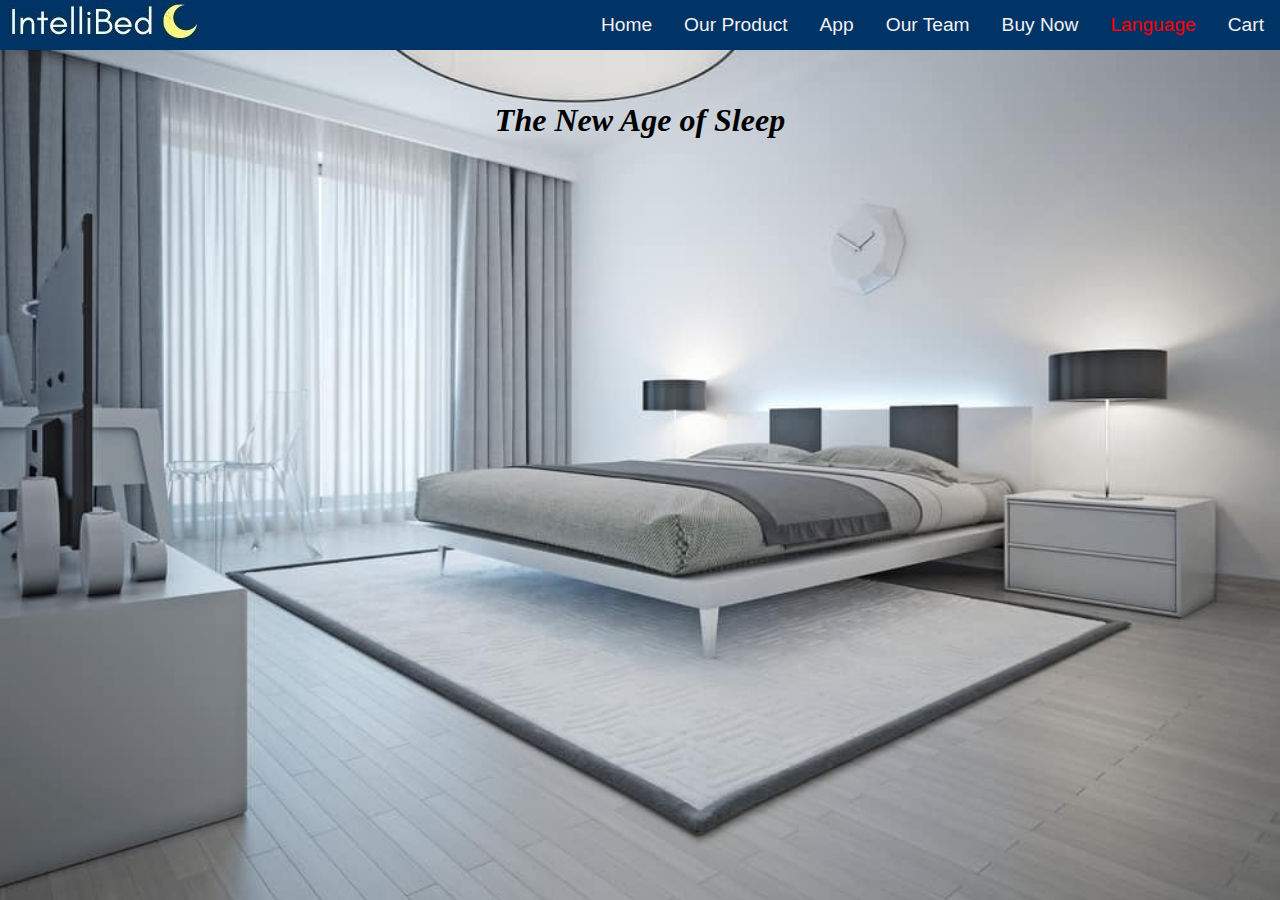
==== index.html @ 3a528dbd "credited background image for the home page" ====
<!DOCTYPE html>
<html lang="en">
<head>
    <meta charset="UTF-8">
    <meta name="viewport" content="width=device-width, initial-scale=1.0">
    <title>Home Page</title>
    <link rel="stylesheet" href="style.css">
    <style>
      h1{
        text-align: center;
        margin-top: 2cm;
      }
    </style>
</head>

<body>
    
    <style>
    body {
      background-image: url('bedroom.jpg');
      background-repeat: no-repeat;
      background-size: 100%, 100%;
        }

    </style>
 <!-- 
   INDEX BACKGROUND IMAGE CREDIT:
   https://nextluxury.com/home-design/minimalist-bedroom-ideas/
-->

    <div class="navbar">
        <a href="CheckoutPage.html">Cart</a>
        <a href="language" style="color: red;" title="Do NOT click here" target="_blank" >Language</a>
        <a href="BuyPage.html">Buy Now</a>
        <a href="TeamPage.html">Our Team</a>
        <a href="AppPage.html">App</a>
        <a href="ProductPage.html">Our Product</a>
        <a href="index.html">Home</a>
        
        <div class="logo-image">
            <img src="logo.jpg" class="img-fluid">
        </div>
    </div>
    
    h1 {
      text-align:center;
    }
    <i><h1>The New Age of Sleep</h1></i>

</body>
</html>
---- style.css ----
/* Comment */

body {
  background-color: white;
  font-family: "Gidole";
}
p {
  background-color: white
}

.logo-image{
  width: 200px;
  height: 50px;
  overflow: hidden;
  margin-top: -6px;
}

/* The navigation bar */
.navbar {
  overflow: hidden;
  background-color: #003366;
  position: fixed; 
  top: 0; 
  left: 0;
  width: 100%; 
  
}

/* Links inside the navbar */
.navbar a {
  float:right;
  display: block;
  color: #f2f2f2;
  text-align: center;
  padding: 14px 16px;
  text-decoration: none;
  font-family: "Segoe UI",Arial,sans-serif;
  font-size: larger;
}

/* Change background on mouse-over */
.navbar a:hover {
  background: black;
  color:white;
  /*color: orange; */
  border-radius: 20px;
}


/* Main content */
.main {
  margin-top: 30px; /* Add a top margin to avoid content overlay */
}
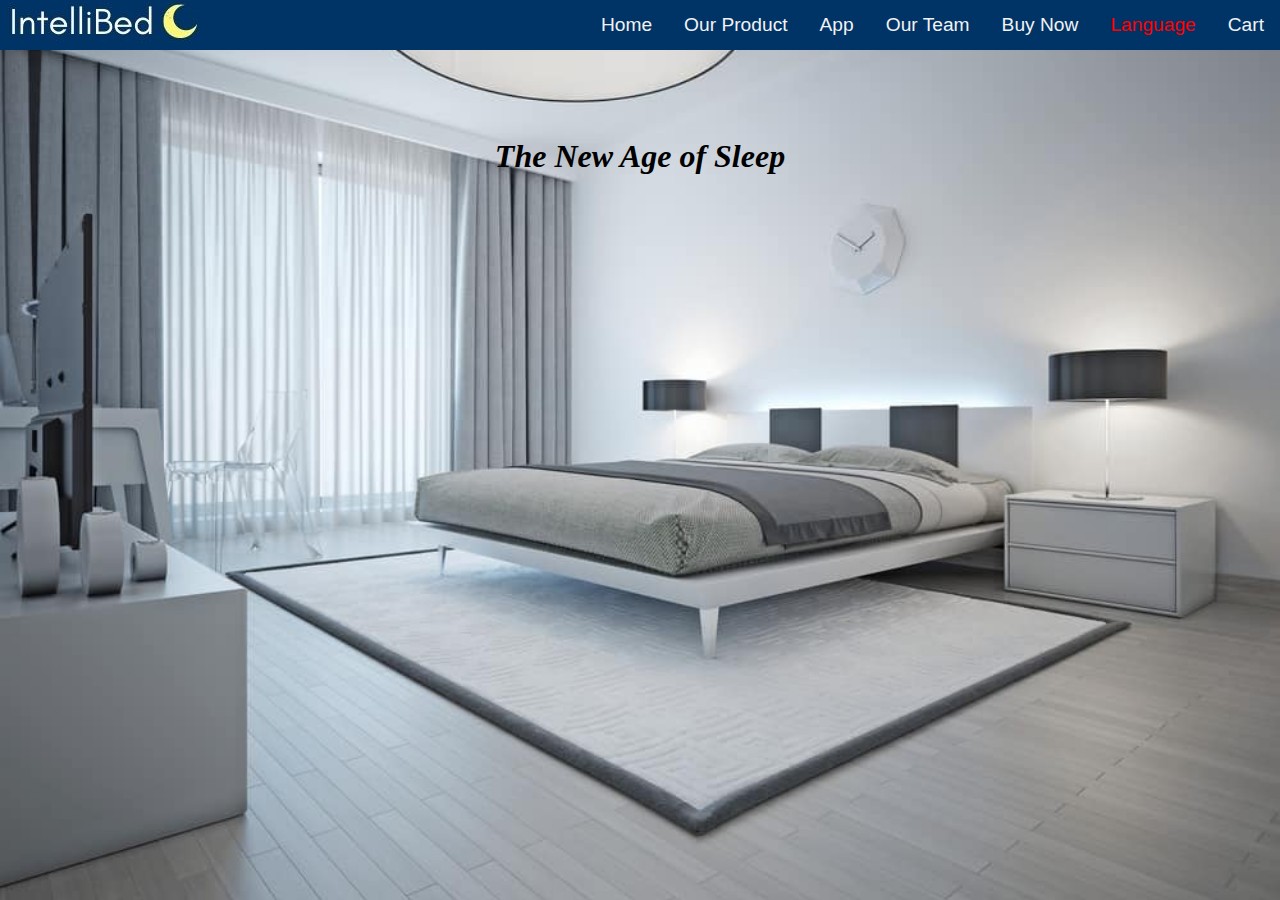
==== commit 1cf1b3f8: "logo on tabs" ====
--- a/index.html
+++ b/index.html
@@ -1,6 +1,7 @@
 <!DOCTYPE html>
 <html lang="en">
 <head>
+  <link rel="icon" href="TeamPage/moon.PNG">
     <meta charset="UTF-8">
     <meta name="viewport" content="width=device-width, initial-scale=1.0">
     <title>Home Page</title>
@@ -45,6 +46,7 @@
     h1 {
       text-align:center;
     }
+    <br><br><br>
     <i><h1>The New Age of Sleep</h1></i>
 
 </body>
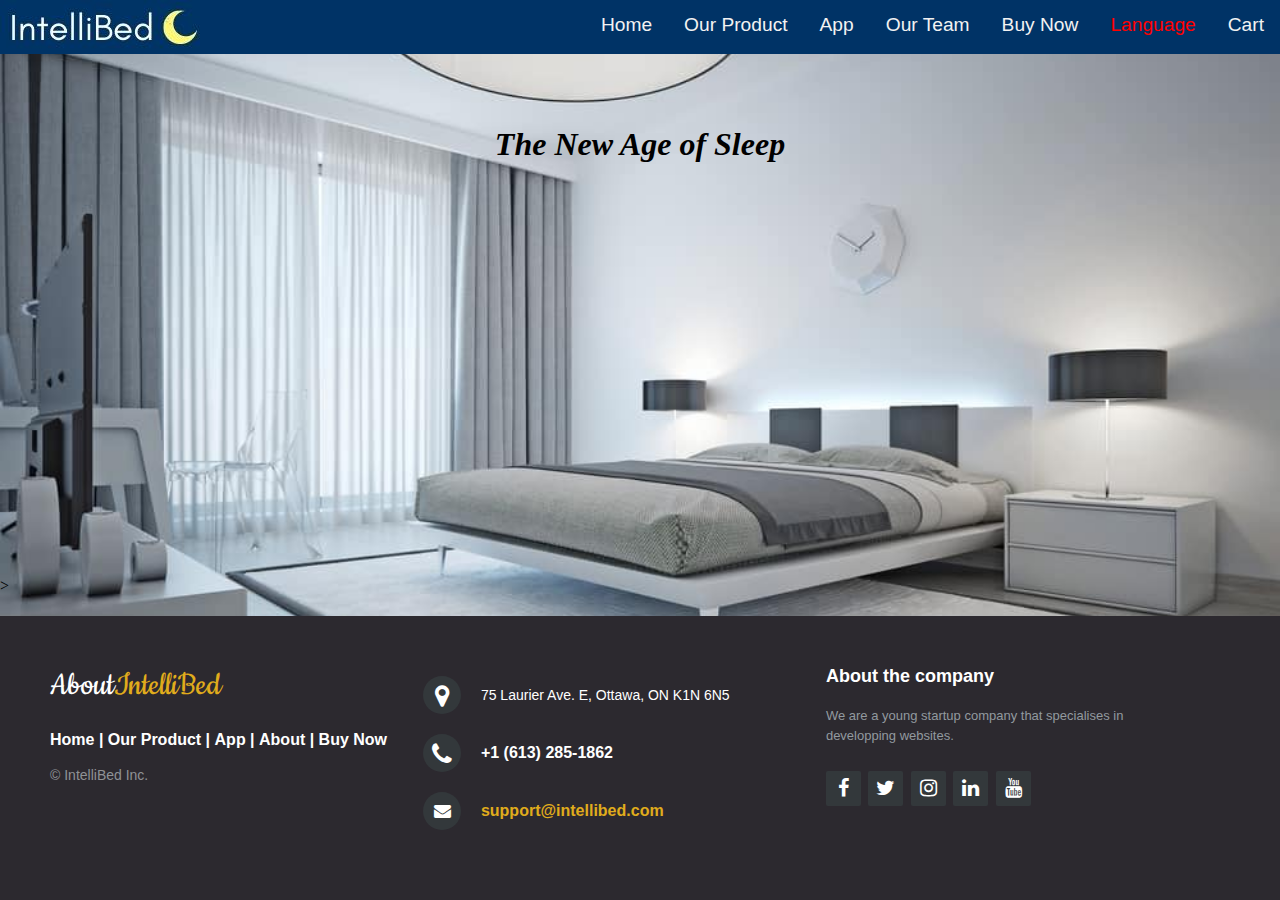
==== commit 1fa6a59b: "Update index.html" ====
--- a/index.html
+++ b/index.html
@@ -1,53 +1,356 @@
 <!DOCTYPE html>
-<html lang="en">
+<html>
+
 <head>
+  
+
   <link rel="icon" href="TeamPage/moon.PNG">
-    <meta charset="UTF-8">
-    <meta name="viewport" content="width=device-width, initial-scale=1.0">
-    <title>Home Page</title>
-    <link rel="stylesheet" href="style.css">
+	<meta charset="utf-8">
+	<meta http-equiv="X-UA-Compatible" content="IE=edge">
+	<meta name="viewport" content="width=device-width, initial-scale=1">
+	<meta name="keywords" content="footer, address, phone, icons" />
+
+	<title>Home</title>
+
+	<link rel="stylesheet" href="style2.css">
+	
+	<link rel="stylesheet" href="http://maxcdn.bootstrapcdn.com/font-awesome/4.2.0/css/font-awesome.min.css">
+
+    <link href="http://fonts.googleapis.com/css?family=Cookie" rel="stylesheet" type="text/css">
+
     <style>
-      h1{
-        text-align: center;
-        margin-top: 2cm;
-      }
-    </style>
+    
+    @import url('http://fonts.googleapis.com/css?family=Open+Sans:400,700');
+
+*{
+	padding:0;
+	margin:0;
+}
+
+html{
+	background-color: #eaf0f2;
+}
+/*
+body{
+  font:16px/1.6 Arial,  sans-serif;
+  
+}*/
+
+
+
+header{
+	text-align: center;
+	padding-top: 100px;
+	margin-bottom:190px;
+}
+
+header h1{
+	font: normal 32px/1.5 'Open Sans', sans-serif;
+	color: #3F71AE;
+	padding-bottom: 16px;
+}
+
+header h2{
+	color: #F05283;
+}
+
+header span{
+	color: #3F71EA;
+}
+
+
+/* The footer is fixed to the bottom of the page */
+
+footer{
+	position: fixed;
+	bottom: 0;
+}
+
+@media (max-height:800px){
+	footer { position: static; }
+	header { padding-top:40px; }
+}
+
+
+.footer-distributed{
+	background-color: #2c292f;
+	box-sizing: border-box;
+	width: 100%;
+	text-align: left;
+	font: bold 16px sans-serif;
+	padding: 50px 50px 60px 50px;
+	margin-top: 80px;
+}
+
+.footer-distributed .footer-left,
+.footer-distributed .footer-center,
+.footer-distributed .footer-right{
+	display: inline-block;
+	vertical-align: top;
+}
+
+/* Footer left */
+
+.footer-distributed .footer-left{
+	width: 30%;
+}
+
+.footer-distributed h3{
+	color:  #ffffff;
+	font: normal 36px 'Cookie', cursive;
+	margin: 0;
+}
+
+/* The company logo */
+
+.footer-distributed .footer-left img{
+	width: 30%;
+}
+
+.footer-distributed h3 span{
+	color:  #e0ac1c;
+}
+
+/* Footer links */
+
+.footer-distributed .footer-links{
+	color:  #ffffff;
+	margin: 20px 0 12px;
+}
+
+.footer-distributed .footer-links a{
+	display:inline-block;
+	line-height: 1.8;
+	text-decoration: none;
+	color:  inherit;
+}
+
+.footer-distributed .footer-company-name{
+	color:  #8f9296;
+	font-size: 14px;
+	font-weight: normal;
+	margin: 0;
+}
+
+/* Footer Center */
+
+.footer-distributed .footer-center{
+	width: 35%;
+}
+
+
+.footer-distributed .footer-center i{
+	background-color:  #33383b;
+	color: #ffffff;
+	font-size: 25px;
+	width: 38px;
+	height: 38px;
+	border-radius: 50%;
+	text-align: center;
+	line-height: 42px;
+	margin: 10px 15px;
+	vertical-align: middle;
+}
+
+.footer-distributed .footer-center i.fa-envelope{
+	font-size: 17px;
+	line-height: 38px;
+}
+
+.footer-distributed .footer-center p{
+	display: inline-block;
+	color: #ffffff;
+	vertical-align: middle;
+	margin:0;
+}
+
+.footer-distributed .footer-center p span{
+	display:block;
+	font-weight: normal;
+	font-size:14px;
+	line-height:2;
+}
+
+.footer-distributed .footer-center p a{
+	color:  #e0ac1c;
+	text-decoration: none;;
+}
+
+
+/* Footer Right */
+
+.footer-distributed .footer-right{
+	width: 30%;
+}
+
+.footer-distributed .footer-company-about{
+	line-height: 20px;
+	color:  #92999f;
+	font-size: 13px;
+	font-weight: normal;
+	margin: 0;
+}
+
+.footer-distributed .footer-company-about span{
+	display: block;
+	color:  #ffffff;
+	font-size: 18px;
+	font-weight: bold;
+	margin-bottom: 20px;
+}
+
+.footer-distributed .footer-icons{
+	margin-top: 25px;
+}
+
+.footer-distributed .footer-icons a{
+	display: inline-block;
+	width: 35px;
+	height: 35px;
+	cursor: pointer;
+	background-color:  #33383b;
+	border-radius: 2px;
+
+	font-size: 20px;
+	color: #ffffff;
+	text-align: center;
+	line-height: 35px;
+
+	margin-right: 3px;
+	margin-bottom: 5px;
+}
+
+/* Here is the code for Responsive Footer */
+/* You can remove below code if you don't want Footer to be responsive */
+
+
+@media (max-width: 880px) {
+
+	.footer-distributed .footer-left,
+	.footer-distributed .footer-center,
+	.footer-distributed .footer-right{
+		display: block;
+		width: 100%;
+		margin-bottom: 40px;
+		text-align: center;
+	}
+
+	.footer-distributed .footer-center i{
+		margin-left: 0;
+	}
+
+}
+
+
+/* The navigation bar */
+.navbar {
+  overflow: hidden;
+  background-color: #003366;
+  position: fixed; 
+  top: 0; 
+  left: 0;
+  width: 100%; 
+  
+}
+
+/* Links inside the navbar */
+.navbar a {
+  float:right;
+  display: block;
+  color: #f2f2f2;
+  text-align: center;
+  padding: 14px 16px;
+  text-decoration: none;
+  font-family: "Segoe UI",Arial,sans-serif;
+  font-size: larger;
+}
+
+/* Change background on mouse-over */
+.navbar a:hover {
+  background: black;
+  color:white;
+  /*color: orange; */
+  border-radius: 20px;
+}
+</style>
+
+
+
 </head>
-
-<body>
+	<body>
     
-    <style>
-    body {
-      background-image: url('bedroom.jpg');
-      background-repeat: no-repeat;
-      background-size: 100%, 100%;
-        }
-
-    </style>
- <!-- 
-   INDEX BACKGROUND IMAGE CREDIT:
-   https://nextluxury.com/home-design/minimalist-bedroom-ideas/
--->
-
     <div class="navbar">
-        <a href="CheckoutPage.html">Cart</a>
-        <a href="language" style="color: red;" title="Do NOT click here" target="_blank" >Language</a>
-        <a href="BuyPage.html">Buy Now</a>
-        <a href="TeamPage.html">Our Team</a>
-        <a href="AppPage.html">App</a>
-        <a href="ProductPage.html">Our Product</a>
-        <a href="index.html">Home</a>
-        
-        <div class="logo-image">
-            <img src="logo.jpg" class="img-fluid">
-        </div>
-    </div>
+      <a href="CheckoutPage.html">Cart</a>
+      <a href="language" style="color: red;" title="Do NOT click here" target="_blank" >Language</a>
+      <a href="BuyPage.html">Buy Now</a>
+      <a href="TeamPage.html">Our Team</a>
+      <a href="AppPage.html">App</a>
+      <a href="ProductPage.html">Our Product</a>
+      <a href="index.html">Home</a>
+      
+      <div class="logo-image">
+          <img src="logo.jpg" class="img-fluid">
+      </div>
+  </div>
+
+    <div style="background-image: url('bedroom.jpg'); background-repeat: no-repeat; background-size: 100%;"><br><br><br><br><br><br><br>
+      <h1 style="text-align: center;"><i>The New Age of Sleep</i> </h5>
+      <br><br><br><br><br><br><br><br><br><br><br><br><br><br><br><br><br><br><br><br><br><br>
+      <br>><br><br><br><br><br><br><br><br><br><br></div>
     
-    h1 {
-      text-align:center;
-    }
-    <br><br><br>
-    <i><h1>The New Age of Sleep</h1></i>
-
-</body>
+      
+      
+
+		<!-- The content of your page would go here. -->
+
+		<footer class="footer-distributed">
+
+			<div class="footer-left">
+          
+				<h3>About<span>IntelliBed</span></h3>
+
+				<p class="footer-links">
+					<a href="index.html">Home</a>
+					|
+          <a href="ProductPage.html">Our Product</a>
+          |
+          <a href="AppPage.html">App</a>
+					|
+					<a href="TeamPage.html">About</a>
+					|
+					<a href="BuyPage.html">Buy Now</a>
+				</p>
+
+				<p class="footer-company-name">© IntelliBed Inc.</p>
+			</div>
+
+			<div class="footer-center">
+				<div>
+					<i class="fa fa-map-marker"></i>
+					  <p><span>75 Laurier Ave. E, Ottawa, ON K1N 6N5</span></p>
+				</div>
+
+				<div>
+					<i class="fa fa-phone"></i>
+					<p>+1 (613) 285-1862</p>
+				</div>
+				<div>
+					<i class="fa fa-envelope"></i>
+					<p><a href="samytouabi@gmail.com">support@intellibed.com</a></p>
+				</div>
+			</div>
+			<div class="footer-right">
+				<p class="footer-company-about">
+					<span>About the company</span>
+					We are a young startup company that specialises in developping websites.</p>
+				<div class="footer-icons">
+					<a href="https://www.facebook.com/" target="_blank"><i class="fa fa-facebook"></i></a>
+					<a href="https://twitter.com/?lang=en" target="_blank"><i class="fa fa-twitter"></i></a>
+					<a href="https://www.instagram.com/" target="_blank"><i class="fa fa-instagram"></i></a>
+					<a href="https://www.linkedin.com/" target="_blank"><i class="fa fa-linkedin"></i></a>
+					<a href="https://m.youtube.com/" target="_blank"><i class="fa fa-youtube"></i></a>
+				</div>
+			</div>
+		</footer>
+	</body>
 </html>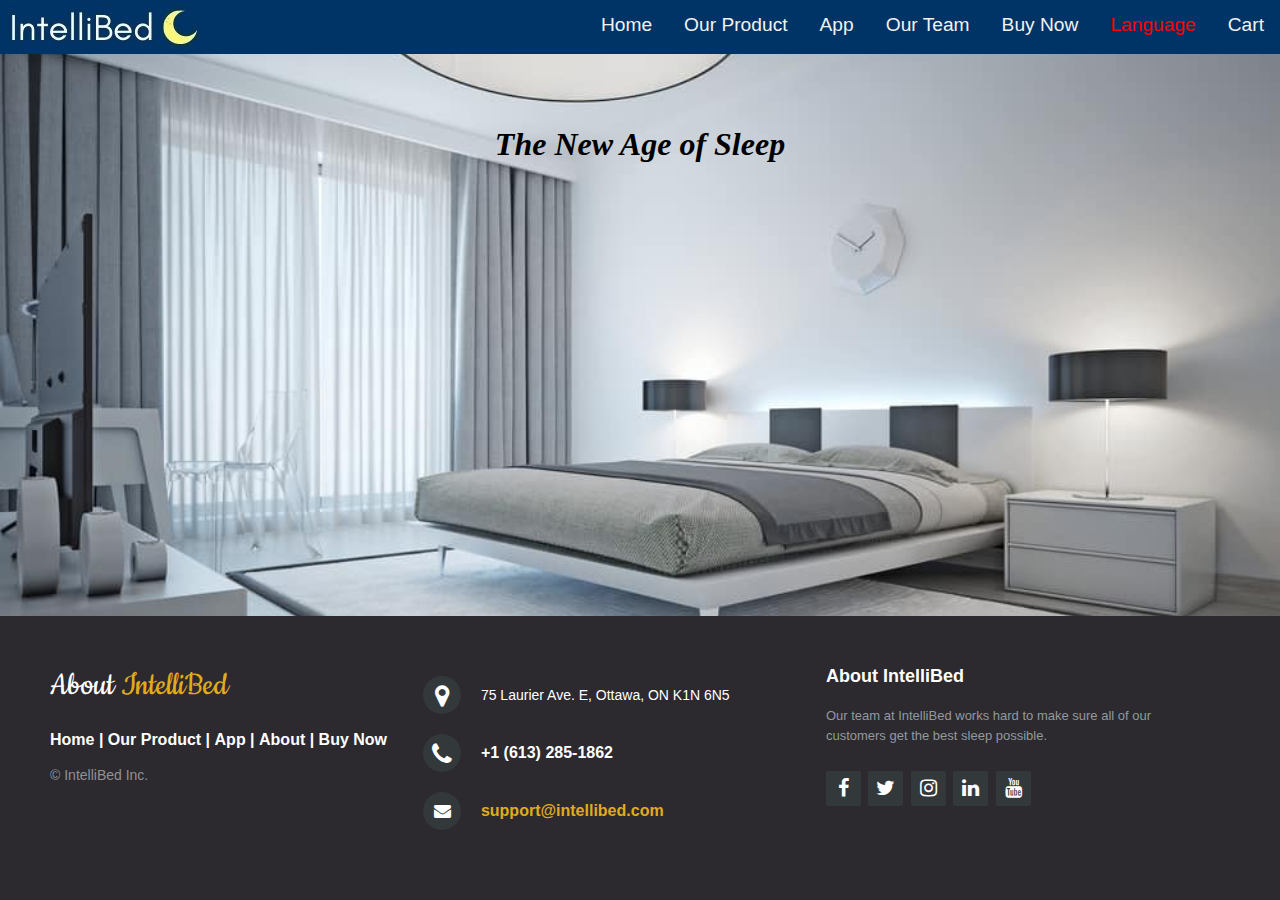
==== commit 53824cdc: "Merge branch 'master' of https://github.com/SEG-IntelliBed/IntelliBed into master" ====
--- a/index.html
+++ b/index.html
@@ -296,18 +296,19 @@
     <div style="background-image: url('bedroom.jpg'); background-repeat: no-repeat; background-size: 100%;"><br><br><br><br><br><br><br>
       <h1 style="text-align: center;"><i>The New Age of Sleep</i> </h5>
       <br><br><br><br><br><br><br><br><br><br><br><br><br><br><br><br><br><br><br><br><br><br>
-      <br>><br><br><br><br><br><br><br><br><br><br></div>
+	  <br><br><br><br><br><br><br><br><br><br><br>
+	</div>
     
       
       
 
-		<!-- The content of your page would go here. -->
+		<!-- credit code for the footer : https://blog.eduonix.com/web-programming-tutorials/build-responsive-website-footer-using-html-css/ -->
 
 		<footer class="footer-distributed">
 
 			<div class="footer-left">
           
-				<h3>About<span>IntelliBed</span></h3>
+				<h3>About <span>IntelliBed</span></h3>
 
 				<p class="footer-links">
 					<a href="index.html">Home</a>
@@ -336,13 +337,13 @@
 				</div>
 				<div>
 					<i class="fa fa-envelope"></i>
-					<p><a href="samytouabi@gmail.com">support@intellibed.com</a></p>
+					<p><a href="https://mail.google.com/mail/" target="_blank">support@intellibed.com</a></p>
 				</div>
 			</div>
 			<div class="footer-right">
 				<p class="footer-company-about">
-					<span>About the company</span>
-					We are a young startup company that specialises in developping websites.</p>
+					<span>About IntelliBed</span>
+					Our team at IntelliBed works hard to make sure all of our customers get the best sleep possible.</p>
 				<div class="footer-icons">
 					<a href="https://www.facebook.com/" target="_blank"><i class="fa fa-facebook"></i></a>
 					<a href="https://twitter.com/?lang=en" target="_blank"><i class="fa fa-twitter"></i></a>
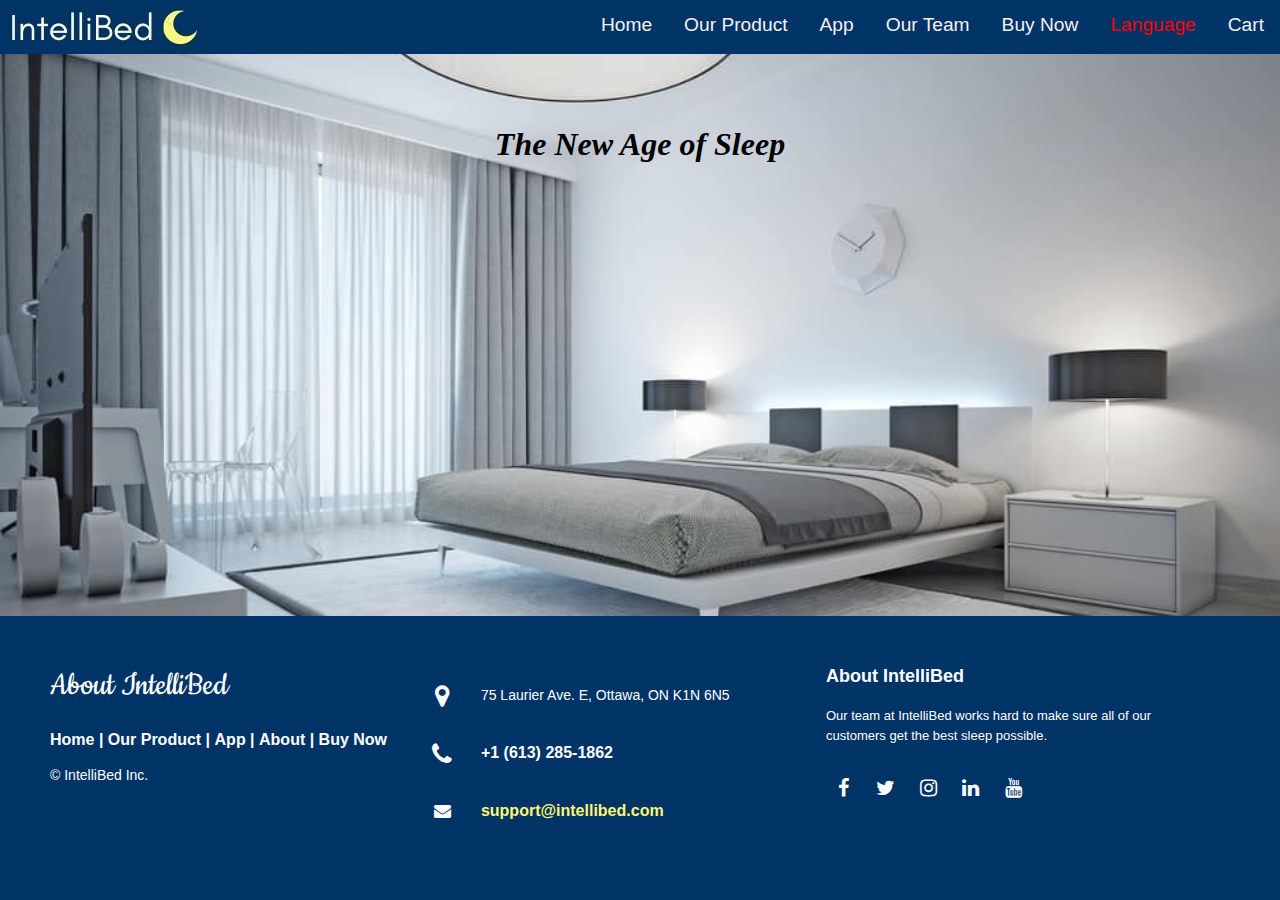
==== commit c543cd99: "Merge branch 'master' of https://github.com/SEG-IntelliBed/IntelliBed into master" ====
--- a/index.html
+++ b/index.html
@@ -51,7 +51,7 @@
 }
 
 header h2{
-	color: #F05283;
+	color: #003366;
 }
 
 header span{
@@ -73,7 +73,7 @@
 
 
 .footer-distributed{
-	background-color: #2c292f;
+	background-color: #003366;
 	box-sizing: border-box;
 	width: 100%;
 	text-align: left;
@@ -108,7 +108,7 @@
 }
 
 .footer-distributed h3 span{
-	color:  #e0ac1c;
+	color:  #ffffff;
 }
 
 /* Footer links */
@@ -126,7 +126,7 @@
 }
 
 .footer-distributed .footer-company-name{
-	color:  #8f9296;
+	color:  #ffffff;
 	font-size: 14px;
 	font-weight: normal;
 	margin: 0;
@@ -140,7 +140,7 @@
 
 
 .footer-distributed .footer-center i{
-	background-color:  #33383b;
+	background-color:  #003366;
 	color: #ffffff;
 	font-size: 25px;
 	width: 38px;
@@ -172,7 +172,7 @@
 }
 
 .footer-distributed .footer-center p a{
-	color:  #e0ac1c;
+	color:  #FFF775;
 	text-decoration: none;;
 }
 
@@ -185,7 +185,7 @@
 
 .footer-distributed .footer-company-about{
 	line-height: 20px;
-	color:  #92999f;
+	color:  #ffffff;
 	font-size: 13px;
 	font-weight: normal;
 	margin: 0;
@@ -208,7 +208,7 @@
 	width: 35px;
 	height: 35px;
 	cursor: pointer;
-	background-color:  #33383b;
+	background-color:  #003366;
 	border-radius: 2px;
 
 	font-size: 20px;
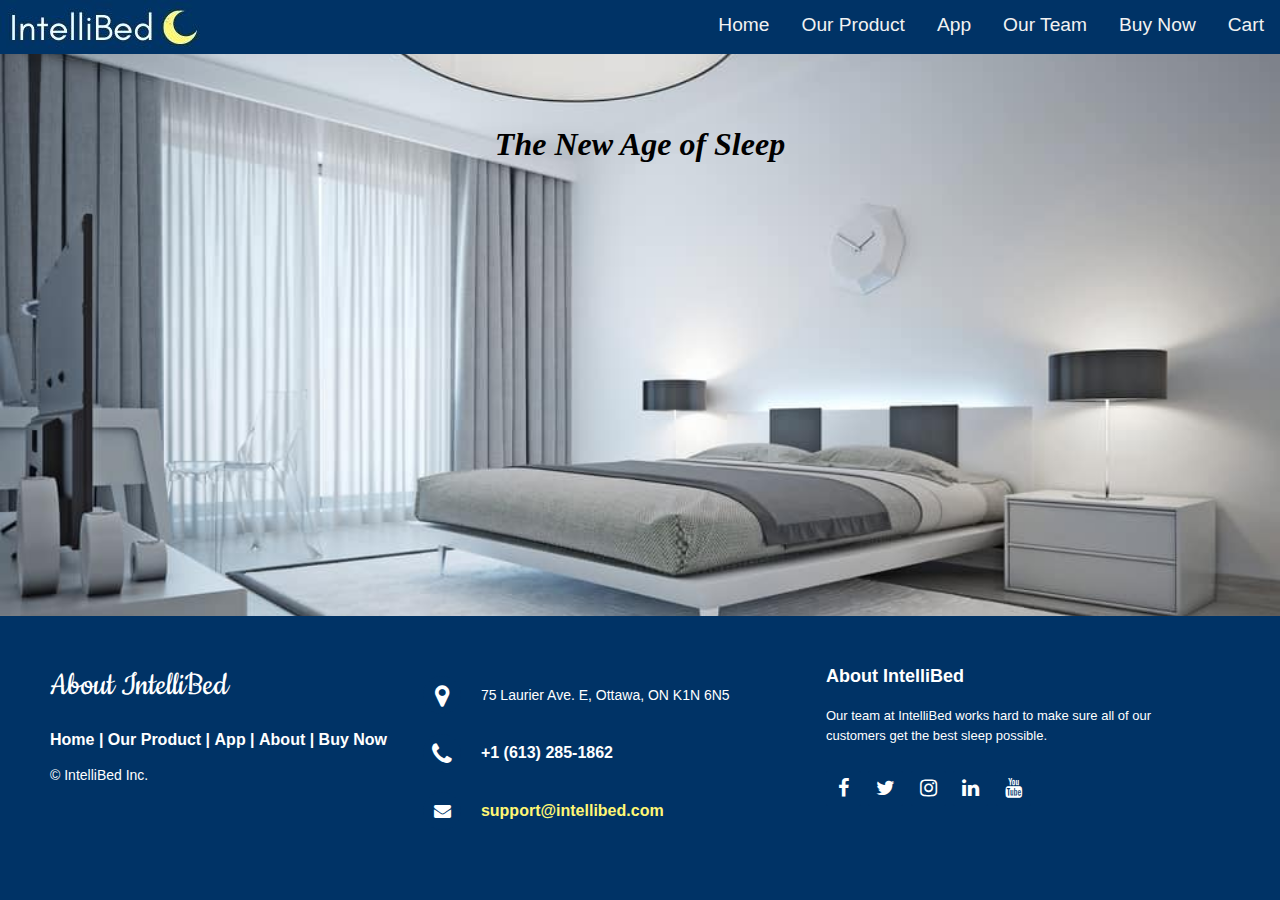
==== commit b5bda639: "Remove language from navbar, updated page titles" ====
--- a/index.html
+++ b/index.html
@@ -281,7 +281,6 @@
     
     <div class="navbar">
       <a href="CheckoutPage.html">Cart</a>
-      <a href="language" style="color: red;" title="Do NOT click here" target="_blank" >Language</a>
       <a href="BuyPage.html">Buy Now</a>
       <a href="TeamPage.html">Our Team</a>
       <a href="AppPage.html">App</a>
@@ -349,7 +348,7 @@
 					<a href="https://twitter.com/?lang=en" target="_blank"><i class="fa fa-twitter"></i></a>
 					<a href="https://www.instagram.com/" target="_blank"><i class="fa fa-instagram"></i></a>
 					<a href="https://www.linkedin.com/" target="_blank"><i class="fa fa-linkedin"></i></a>
-					<a href="https://m.youtube.com/" target="_blank"><i class="fa fa-youtube"></i></a>
+					<a href="https://www.youtube.com/?app=desktop" target="_blank"><i class="fa fa-youtube"></i></a>
 				</div>
 			</div>
 		</footer>
